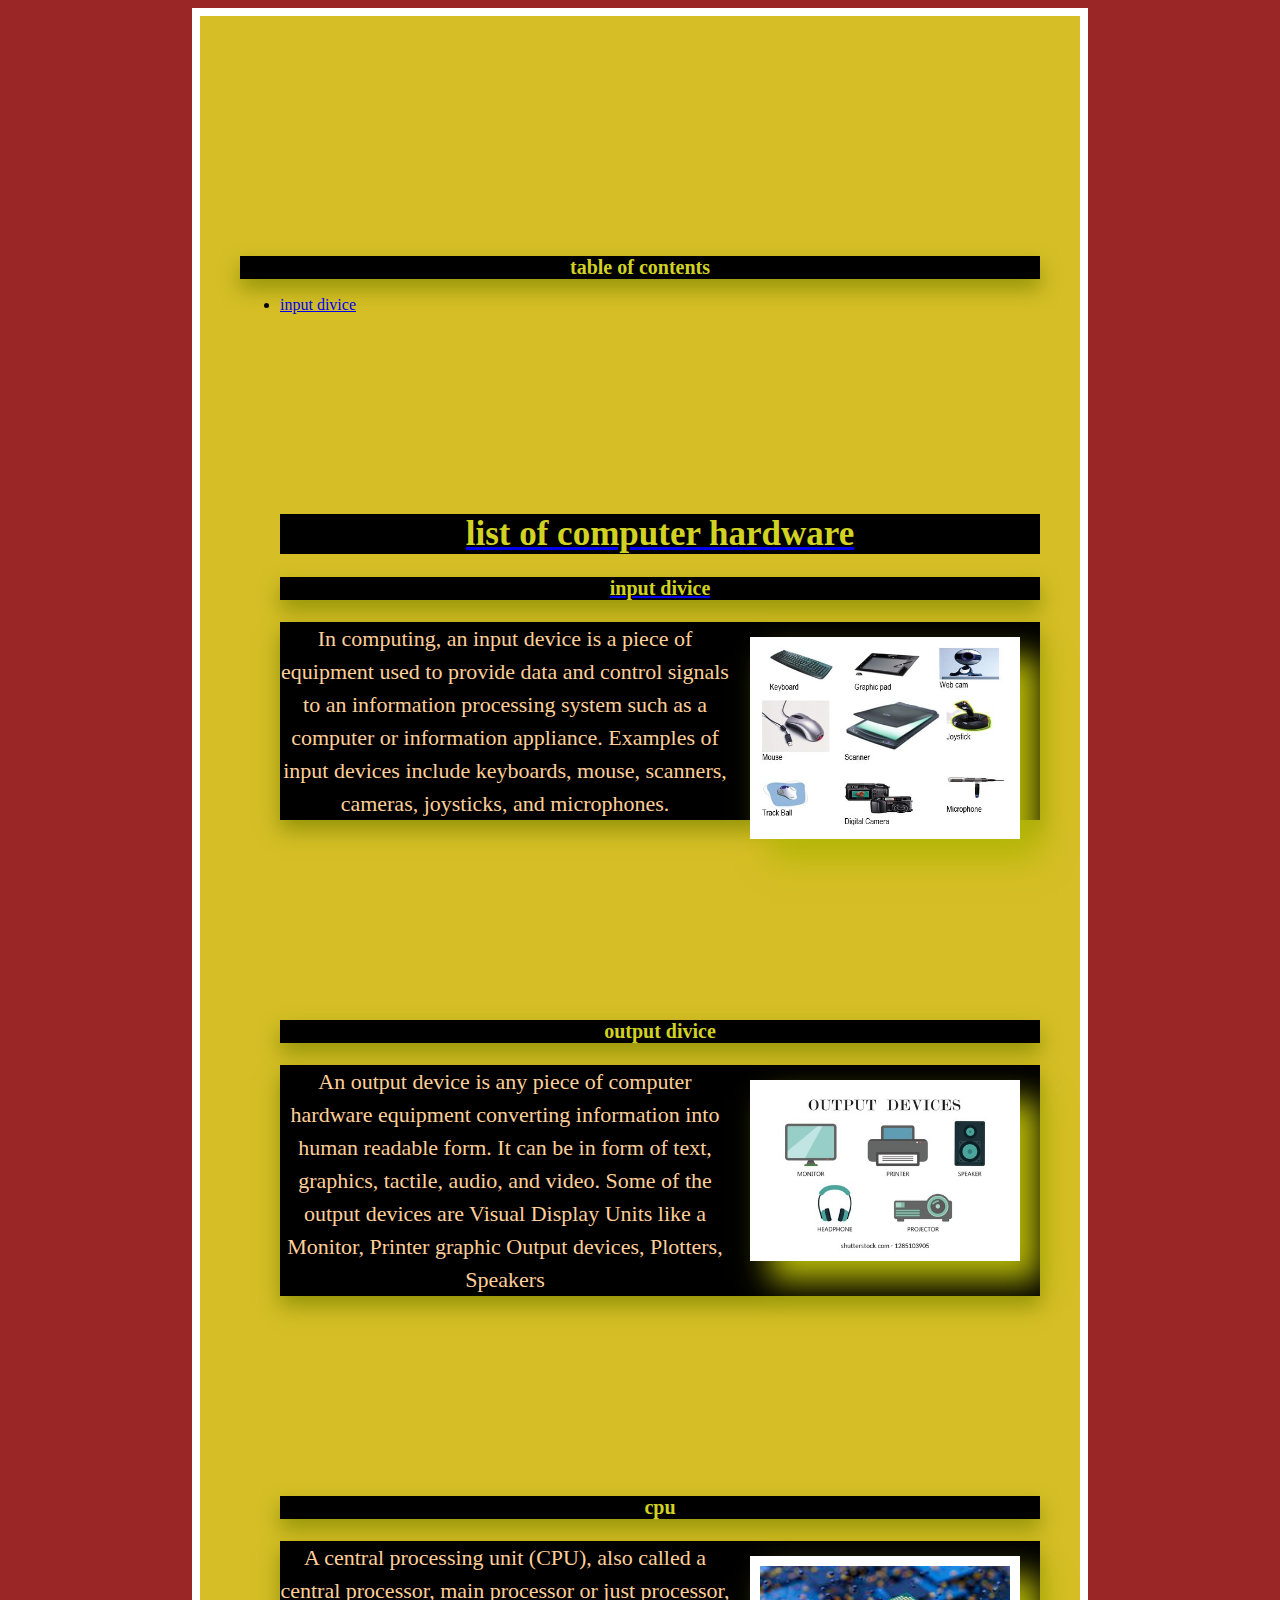
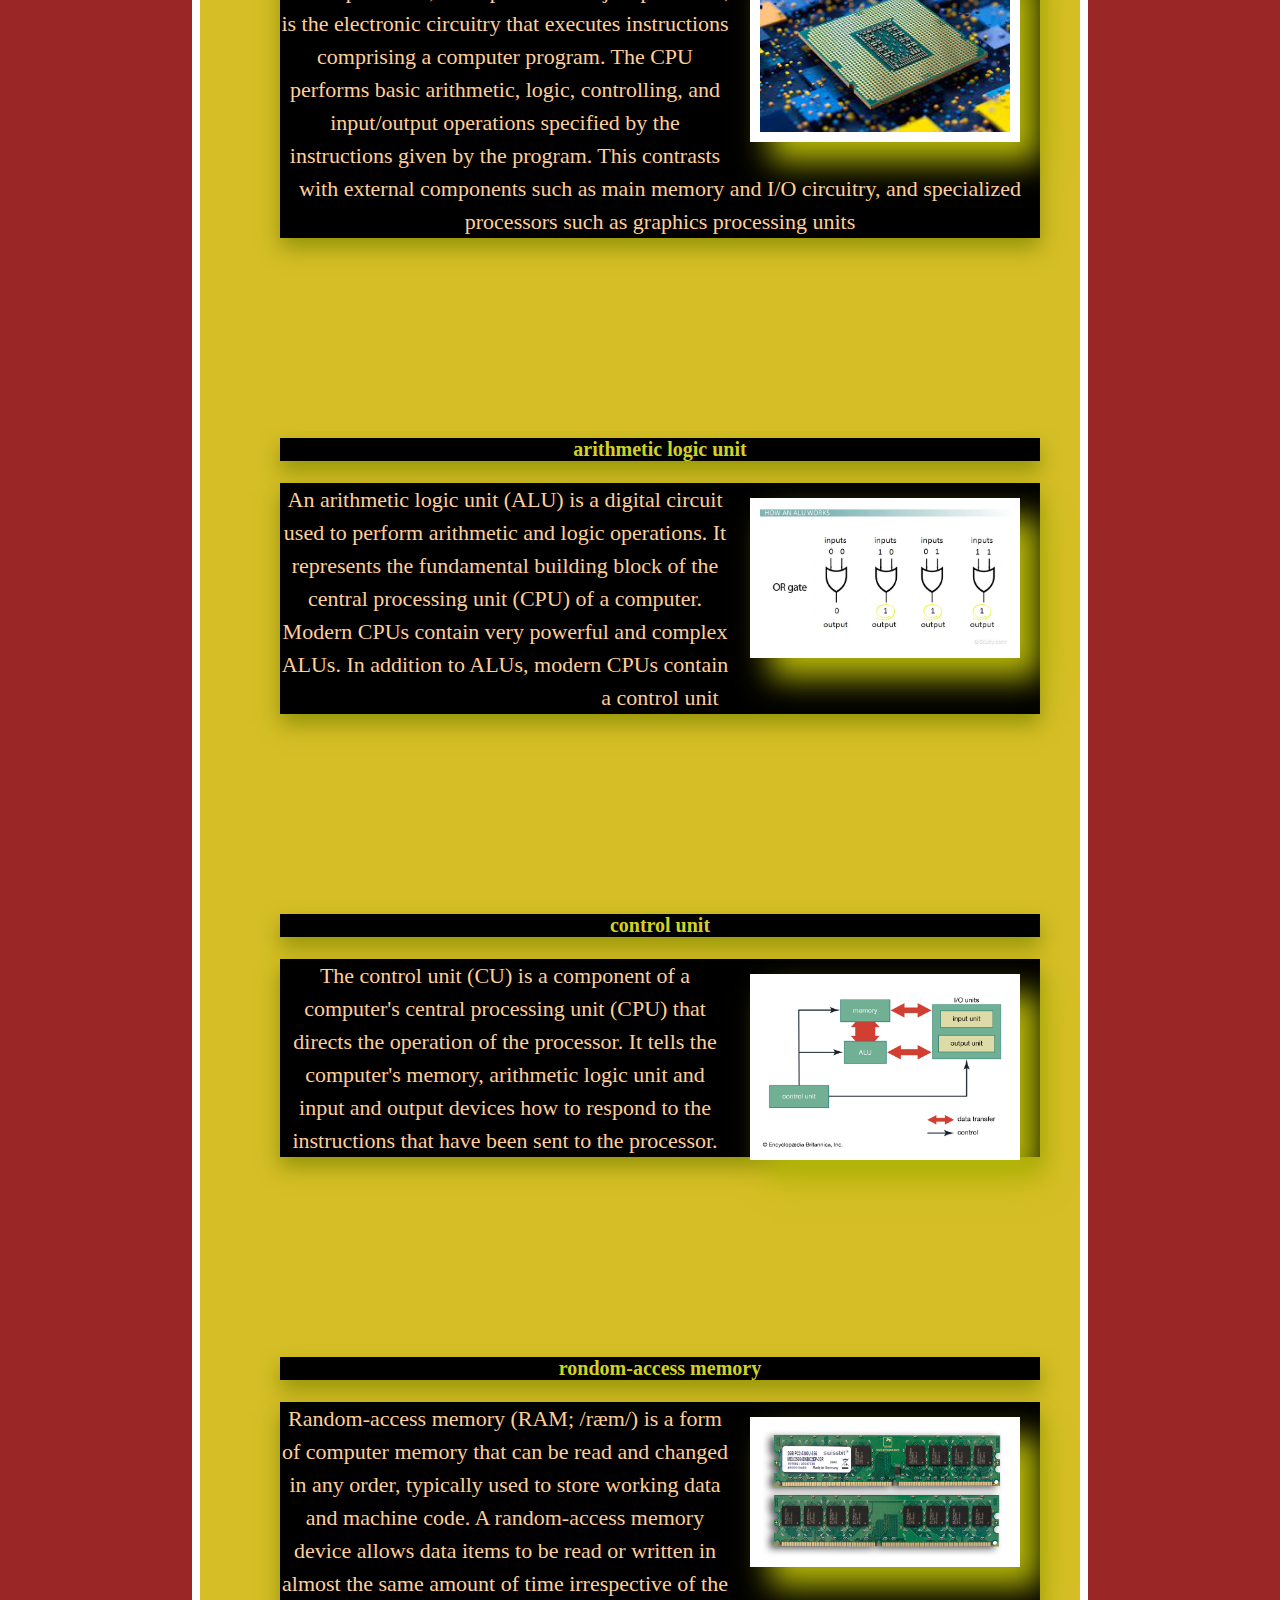
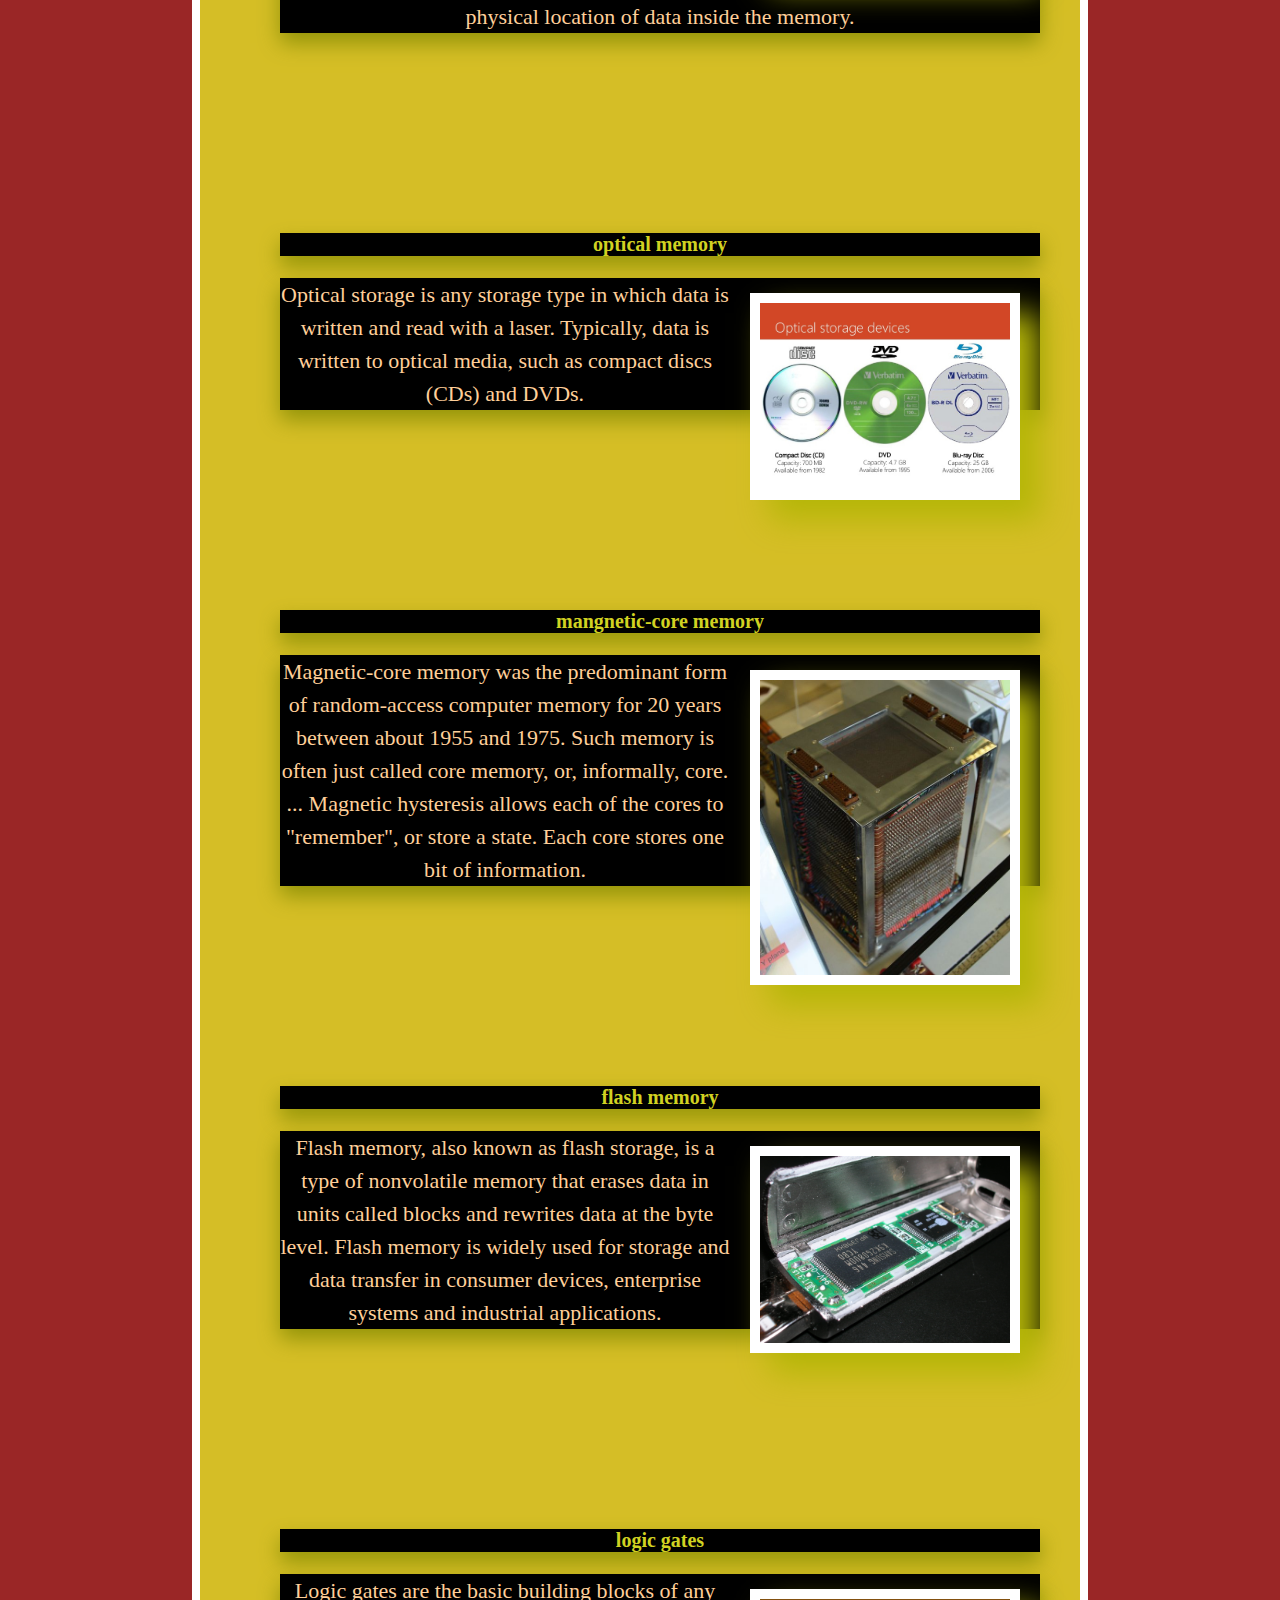
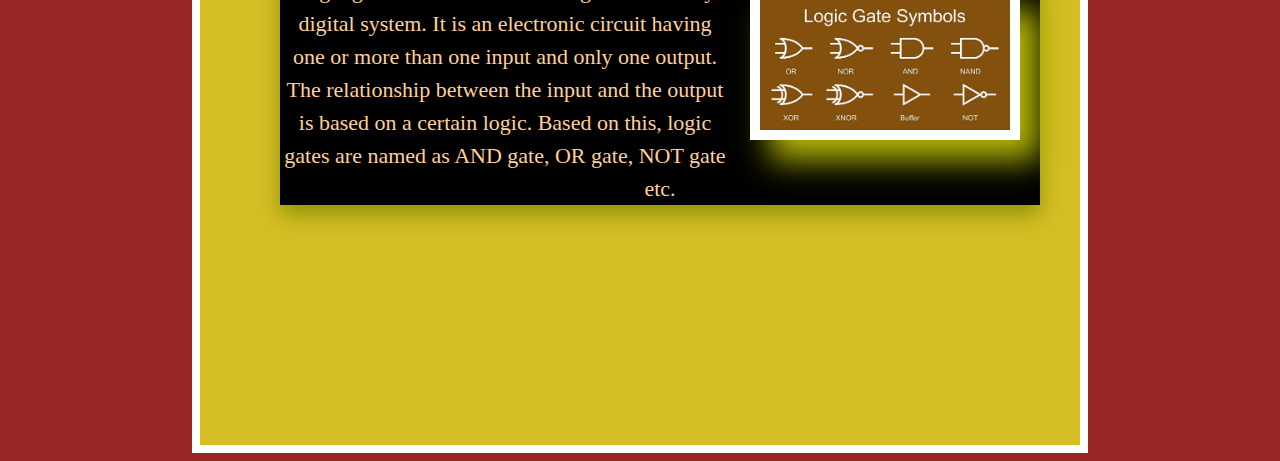
==== New folder (2)/index2.htm @ e0976400 "Add files via upload" ====
<head>
	<title>list of computer hardware</title>
	<link rel="stylesheet" href="theme.css">
	</head>

<body>
<div>

<a name=""contents"></a>
	<p>
	<h2>table of contents</h2>
	<ul>
		<li><a href="#input">input divice</li>


</p>
<h1>list of computer hardware</h1>
	
	<h2>input divice</h2><img src="input.jpg" width="250"><a name="input div"></a>
		<p>In computing, an input device is a piece of equipment used to provide data and control signals to an information processing system such as a computer or information appliance. Examples of input devices include keyboards, mouse, scanners, cameras, joysticks, and microphones.</p>

	<h2>output divice </h2><img src="output.jpg" width="250">
		<p>An output device is any piece of computer hardware equipment converting information into human readable form. It can be in form of text, graphics, tactile, audio, and video. Some of the output devices are Visual Display Units like a Monitor, Printer graphic Output devices, Plotters, Speakers</p>

	<h2>cpu</h2><img src="cpu.jpg" width="250">
		<p>A central processing unit (CPU), also called a central processor, main processor or just processor, is the electronic circuitry that executes instructions comprising a computer program. The CPU performs basic arithmetic, logic, controlling, and input/output operations specified by the instructions given by the program. This contrasts with external components such as main memory and I/O circuitry, and specialized processors such as graphics processing units</p>

	<h2>arithmetic logic unit</h2><img src="alu.jpg" width="250">
		<p>An arithmetic logic unit (ALU) is a digital circuit used to perform arithmetic and logic operations. It represents the fundamental building block of the central processing unit (CPU) of a computer. Modern CPUs contain very powerful and complex ALUs. In addition to ALUs, modern CPUs contain a control unit</p>

	<h2>control unit</h2><img src="control.jpg" width="250">
		<p>The control unit (CU) is a component of a computer's central processing unit (CPU) that directs the operation of the processor. It tells the computer's memory, arithmetic logic unit and input and output devices how to respond to the instructions that have been sent to the processor.</p>

	<h2>rondom-access memory</h2><img src="random.jpg" width="250px">
		<p>Random-access memory (RAM; /ræm/) is a form of computer memory that can be read and changed in any order, typically used to store working data and machine code. A random-access memory device allows data items to be read or written in almost the same amount of time irrespective of the physical location of data inside the memory.</p>

	<h2>optical memory</h2><img src="optical.jpg" width="250px">
		<p>Optical storage is any storage type in which data is written and read with a laser. Typically, data is written to optical media, such as compact discs (CDs) and DVDs.</p>

	<h2><h2>mangnetic-core memory</h2><img src="magnetic.jpg" width="250px">
		<p>Magnetic-core memory was the predominant form of random-access computer memory for 20 years between about 1955 and 1975. Such memory is often just called core memory, or, informally, core. ... Magnetic hysteresis allows each of the cores to "remember", or store a state. Each core stores one bit of information.</p>

	<h2>flash memory</h2><img src="flash.jpg" width="250px">
		<p>Flash memory, also known as flash storage, is a type of nonvolatile memory that erases data in units called blocks and rewrites data at the byte level. Flash memory is widely used for storage and data transfer in consumer devices, enterprise systems and industrial applications.</p>

	<h2>logic gates</h2><img src="logic.jpg" width="250">
		<p>Logic gates are the basic building blocks of any digital system. It is an electronic circuit having one or more than one input and only one output. The relationship between the input and the output is based on a certain logic. Based on this, logic gates are named as AND gate, OR gate, NOT gate etc.</p>

</div>
</body>
---- New folder (2)/theme.css ----
body{
	font-family: verdana;
	background-color: #9a2626;
	background-image:
	background-attachment:;
	background-size: cover;
}
h1{
	font-family: trebuchen ms;
	color: #d1d222;
	font-size: 35px;
	text-align: justify;
	background-color:black; 
	text-align: center;
	border: 10px #429235;
	/*box-shado: opx 15px 25px 0opx #939409;*/
}
h2{
	font-family: trebuchen ms;
	color: #d1d222;
	font-size: 20px;
	text-align: justify;
	background-color:black;
	
	text-align: center;
	border: 15px #429235;
	box-shadow: 0px 10px 20px 0px #939409;
	
}
p{
	font-family: trebuchen ms;
	color: #CBD3EE;
	background-color:black;
	font-size: 22px;
	line-height: 1.5em;
	text-align: justify;
	color: #ffcf99; 
	text-align: center;
	border: 15px #429235;
	margin-bottom: 200px;
	box-shadow: 0px 10px 20px 0px #939409;
}
div {
	background-color: rgba(228, 229, 39, 0.8);
	width: 800px;
	margin-left: auto;
	margin-right: auto;
	
	padding: 40px;
	border: 8px solid white;
}
img {
	float: right;
	margin: 20px;
	border:10px solid white;
	box-shadow: 20px 20px 30px #b5b608;
}
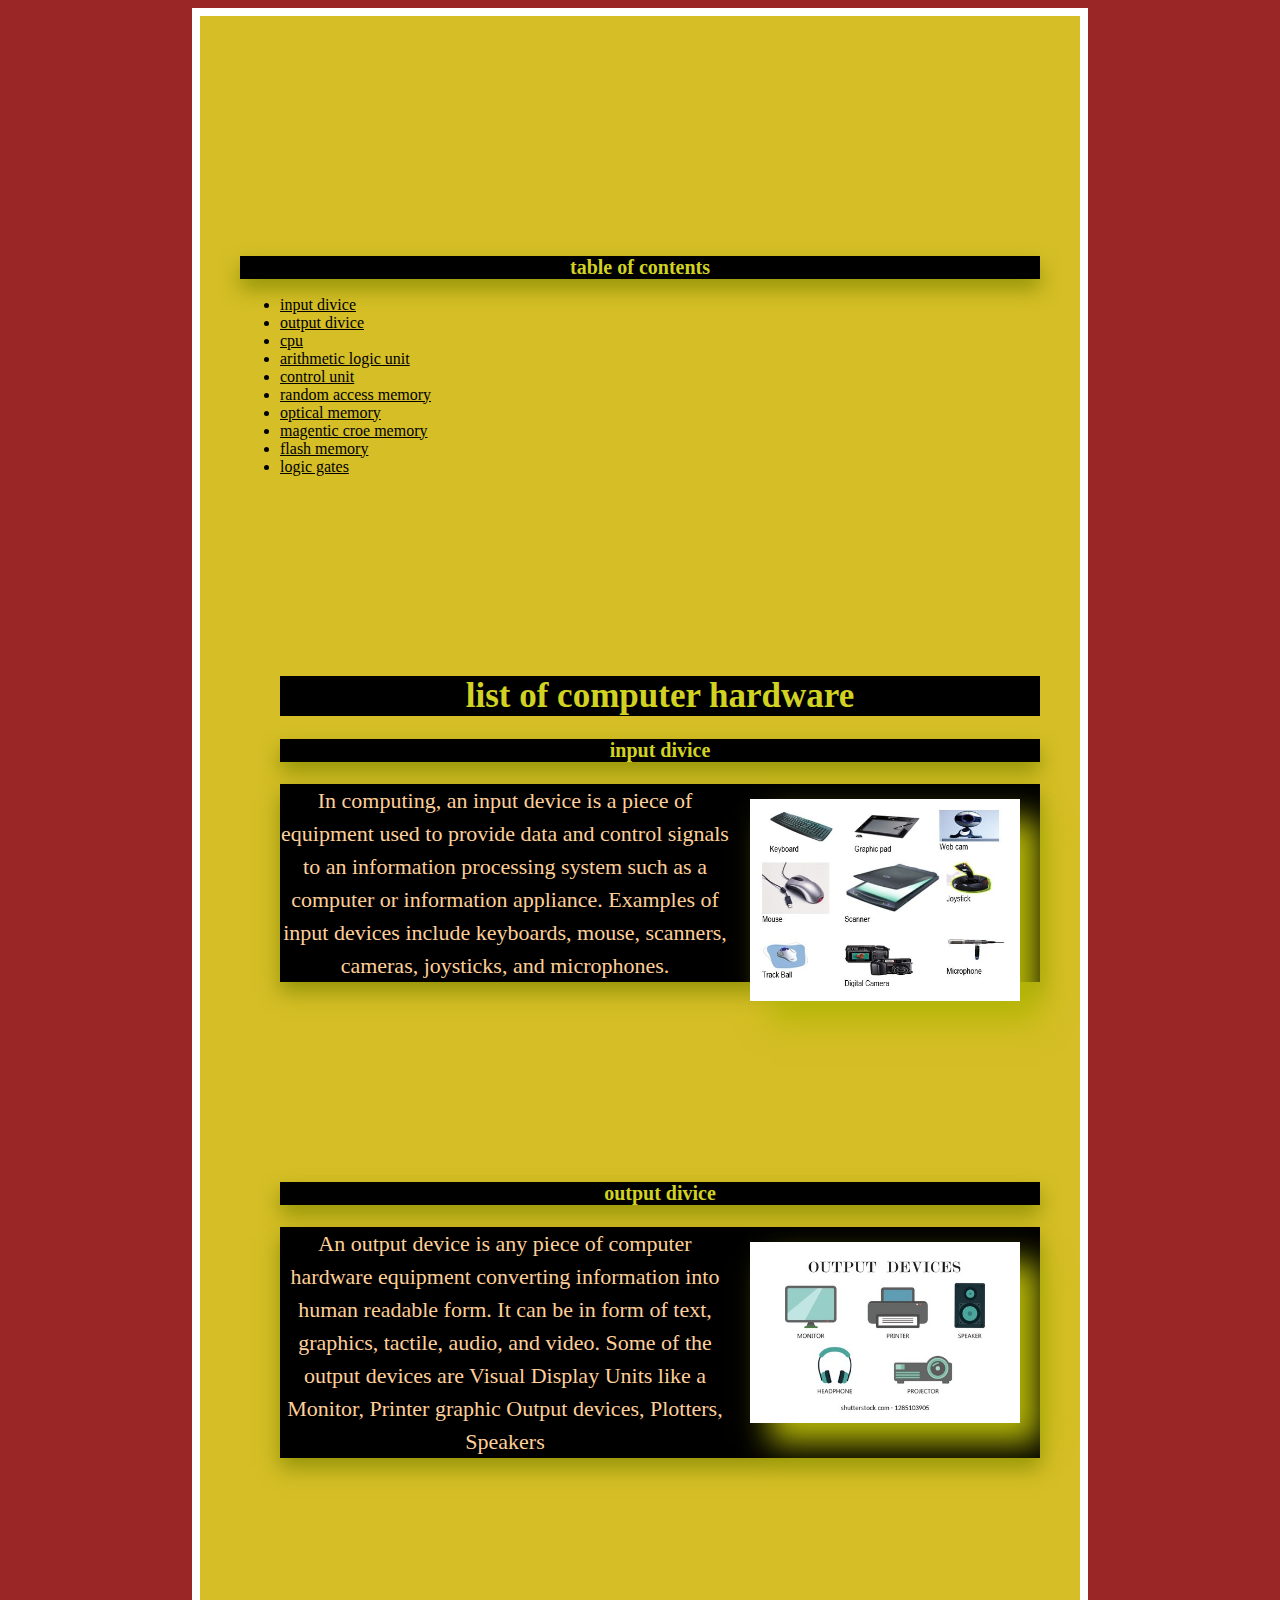
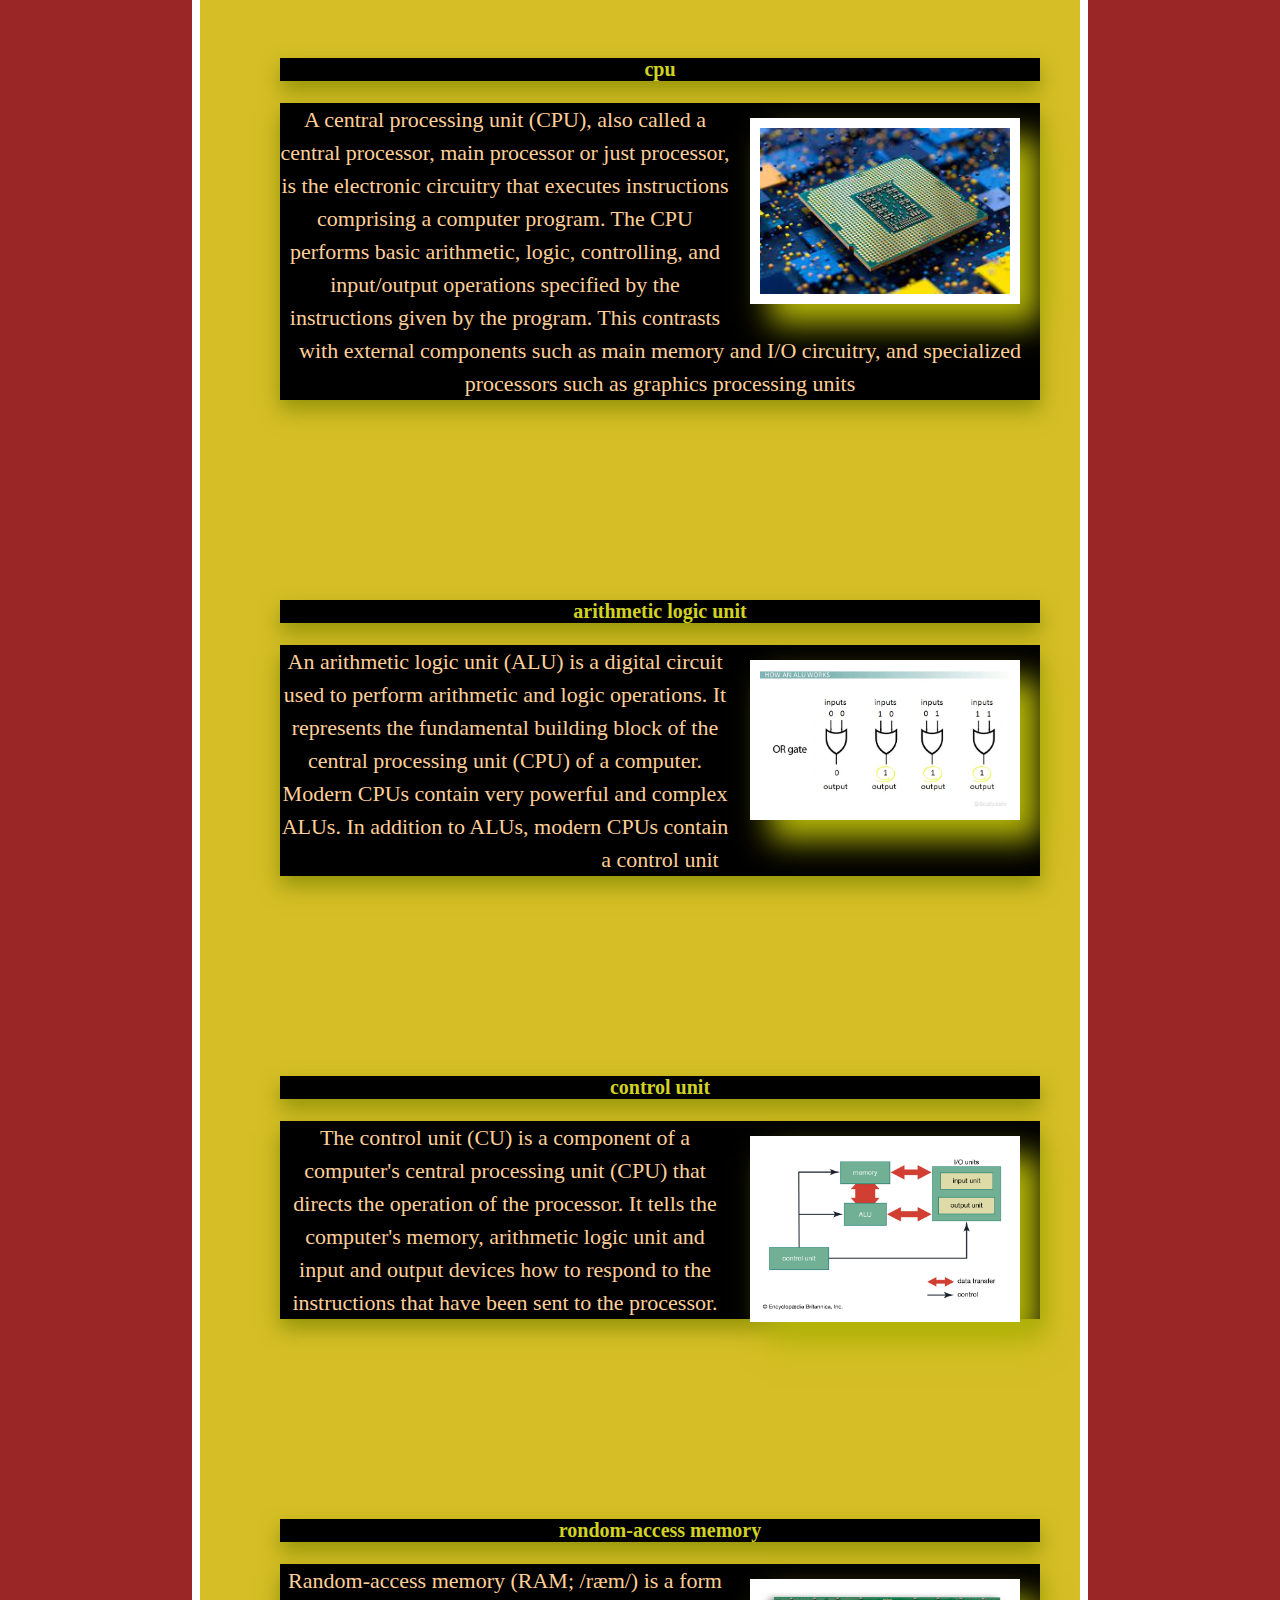
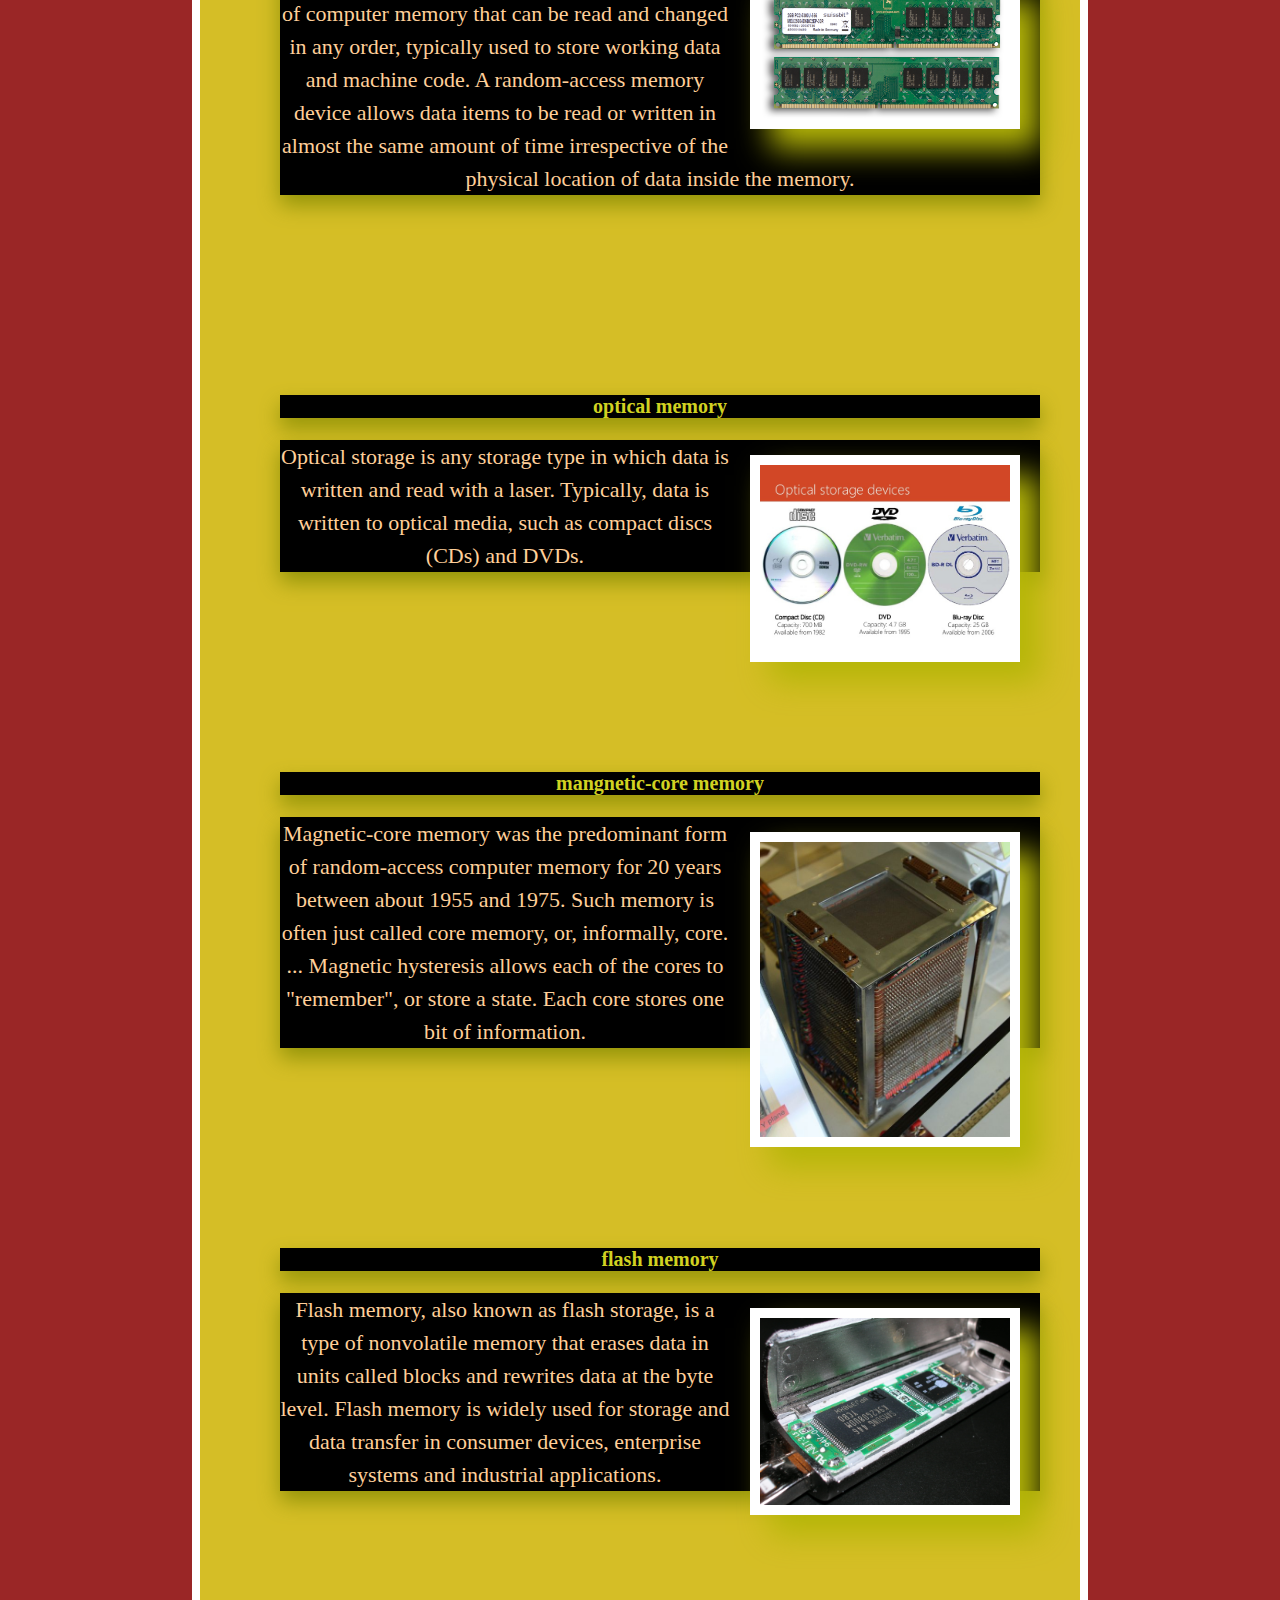
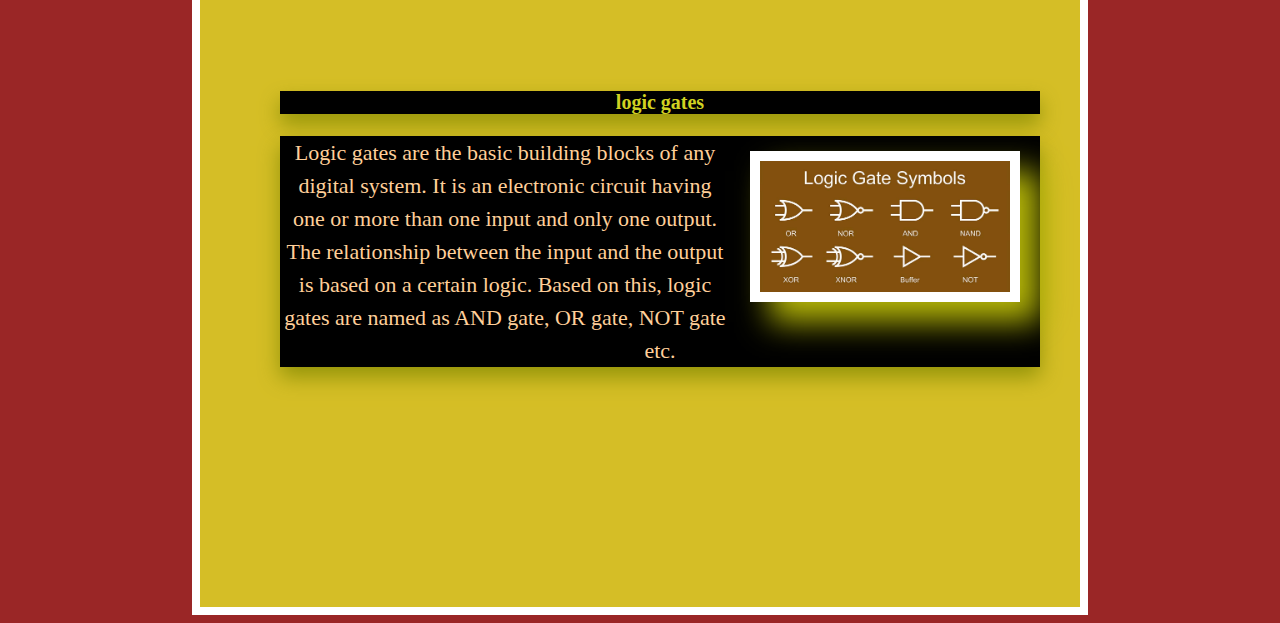
==== commit c784e674: "Add files via upload" ====
--- a/New folder (2)/index2.htm
+++ b/New folder (2)/index2.htm
@@ -1,48 +1,66 @@
 <head>
 	<title>list of computer hardware</title>
-	<link rel="stylesheet" href="theme.css">
+	<link rel="stylesheet" href="theme02.css">
 	</head>
 
 <body>
 <div>
 
+	<p>
 <a name=""contents"></a>
-	<p>
 	<h2>table of contents</h2>
 	<ul>
 		<li><a href="#input">input divice</li>
-
-
+		<li><a href="#output">output divice</li>
+		<li><a href="#cpu">cpu</li>
+		<li><a href="#alu">arithmetic logic unit</li>
+		<li><a href="#cu">control unit</li>
+		<li><a href="#rcm">random access memory</li>
+		<li><a href="#om">optical memory</li>
+		<li><a href="#mcm">magentic croe memory</li>
+		<li><a href="#fm">flash memory</li>
+		<li><a href="#lg">logic gates</li>
 </p>
 <h1>list of computer hardware</h1>
 	
-	<h2>input divice</h2><img src="input.jpg" width="250"><a name="input div"></a>
+	<a name="input"></a>
+	<h2>input divice</h2><img src="input.jpg" width="250"><a name="input"></a>
 		<p>In computing, an input device is a piece of equipment used to provide data and control signals to an information processing system such as a computer or information appliance. Examples of input devices include keyboards, mouse, scanners, cameras, joysticks, and microphones.</p>
 
+	<a name="output"></a>
 	<h2>output divice </h2><img src="output.jpg" width="250">
 		<p>An output device is any piece of computer hardware equipment converting information into human readable form. It can be in form of text, graphics, tactile, audio, and video. Some of the output devices are Visual Display Units like a Monitor, Printer graphic Output devices, Plotters, Speakers</p>
 
+	<a name="cpu"></a>
 	<h2>cpu</h2><img src="cpu.jpg" width="250">
 		<p>A central processing unit (CPU), also called a central processor, main processor or just processor, is the electronic circuitry that executes instructions comprising a computer program. The CPU performs basic arithmetic, logic, controlling, and input/output operations specified by the instructions given by the program. This contrasts with external components such as main memory and I/O circuitry, and specialized processors such as graphics processing units</p>
 
+	<a name="alu"></a>
 	<h2>arithmetic logic unit</h2><img src="alu.jpg" width="250">
 		<p>An arithmetic logic unit (ALU) is a digital circuit used to perform arithmetic and logic operations. It represents the fundamental building block of the central processing unit (CPU) of a computer. Modern CPUs contain very powerful and complex ALUs. In addition to ALUs, modern CPUs contain a control unit</p>
 
+	<a name="cu"></a>
 	<h2>control unit</h2><img src="control.jpg" width="250">
 		<p>The control unit (CU) is a component of a computer's central processing unit (CPU) that directs the operation of the processor. It tells the computer's memory, arithmetic logic unit and input and output devices how to respond to the instructions that have been sent to the processor.</p>
 
+	<a name="rcm"></a>
 	<h2>rondom-access memory</h2><img src="random.jpg" width="250px">
 		<p>Random-access memory (RAM; /ræm/) is a form of computer memory that can be read and changed in any order, typically used to store working data and machine code. A random-access memory device allows data items to be read or written in almost the same amount of time irrespective of the physical location of data inside the memory.</p>
 
+	<a name="om"></a>
 	<h2>optical memory</h2><img src="optical.jpg" width="250px">
 		<p>Optical storage is any storage type in which data is written and read with a laser. Typically, data is written to optical media, such as compact discs (CDs) and DVDs.</p>
 
+	<a name="mcm"></a>
 	<h2><h2>mangnetic-core memory</h2><img src="magnetic.jpg" width="250px">
 		<p>Magnetic-core memory was the predominant form of random-access computer memory for 20 years between about 1955 and 1975. Such memory is often just called core memory, or, informally, core. ... Magnetic hysteresis allows each of the cores to "remember", or store a state. Each core stores one bit of information.</p>
 
+	
+	<a name="fm"></a>
 	<h2>flash memory</h2><img src="flash.jpg" width="250px">
 		<p>Flash memory, also known as flash storage, is a type of nonvolatile memory that erases data in units called blocks and rewrites data at the byte level. Flash memory is widely used for storage and data transfer in consumer devices, enterprise systems and industrial applications.</p>
 
+	<a name="lg"></a>
 	<h2>logic gates</h2><img src="logic.jpg" width="250">
 		<p>Logic gates are the basic building blocks of any digital system. It is an electronic circuit having one or more than one input and only one output. The relationship between the input and the output is based on a certain logic. Based on this, logic gates are named as AND gate, OR gate, NOT gate etc.</p>
 
--- a/New folder (2)/theme02.css
+++ b/New folder (2)/theme02.css
@@ -0,0 +1,68 @@
+body{
+	font-family: verdana;
+	background-color: #9a2626;
+	background-image:
+	background-attachment:;
+	background-size: cover;
+}
+h1{
+	font-family: trebuchen ms;
+	color: #d1d222;
+	font-size: 35px;
+	text-align: justify;
+	background-color:black; 
+	text-align: center;
+	border: 10px #429235;
+	/*box-shado: opx 15px 25px 0opx #939409;*/
+}
+h2{
+	font-family: trebuchen ms;
+	color: #d1d222;
+	font-size: 20px;
+	text-align: justify;
+	background-color:black;
+	
+	text-align: center;
+	border: 15px #429235;
+	box-shadow: 0px 10px 20px 0px #939409;
+	
+}
+p{
+	font-family: trebuchen ms;
+	color: #CBD3EE;
+	background-color:black;
+	font-size: 22px;
+	line-height: 1.5em;
+	text-align: justify;
+	color: #ffcf99; 
+	text-align: center;
+	border: 15px #429235;
+	margin-bottom: 200px;
+	box-shadow: 0px 10px 20px 0px #939409;
+}
+div {
+	background-color: rgba(228, 229, 39, 0.8);
+	width: 800px;
+	margin-left: auto;
+	margin-right: auto;
+	
+	padding: 40px;
+	border: 8px solid white;
+}
+img {
+	float: right;
+	margin: 20px;
+	border:10px solid white;
+	box-shadow: 20px 20px 30px #b5b608;
+}
+
+a:link {color: black}
+
+a:visited{color: gray}
+
+a:hover {
+	text-size: 20px;
+	color: green;
+	border: 5px #4edf40;}
+
+a:active {}